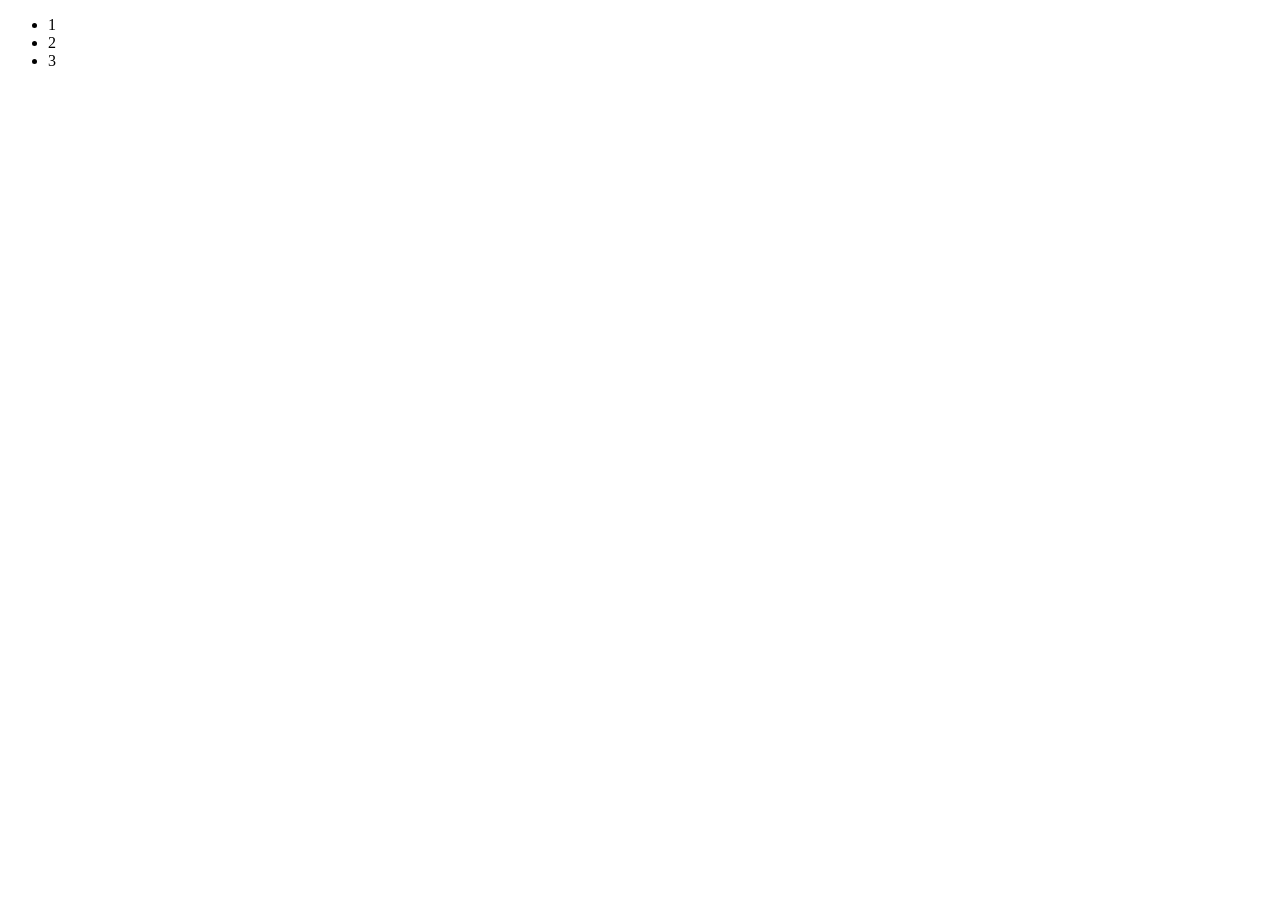
==== git_test/index.html @ 43054185 "Add two new files to project" ====
<!DOCTYPE html>
<html lang="en">
<head>
    <meta charset="UTF-8">
    <title>Title</title>
    <link rel="stylesheet" href="css/style.css">
</head>
<body>
<ul>
    <li>1</li>
    <li>2</li>
    <li>3</li>
</ul>

</body>
</html>
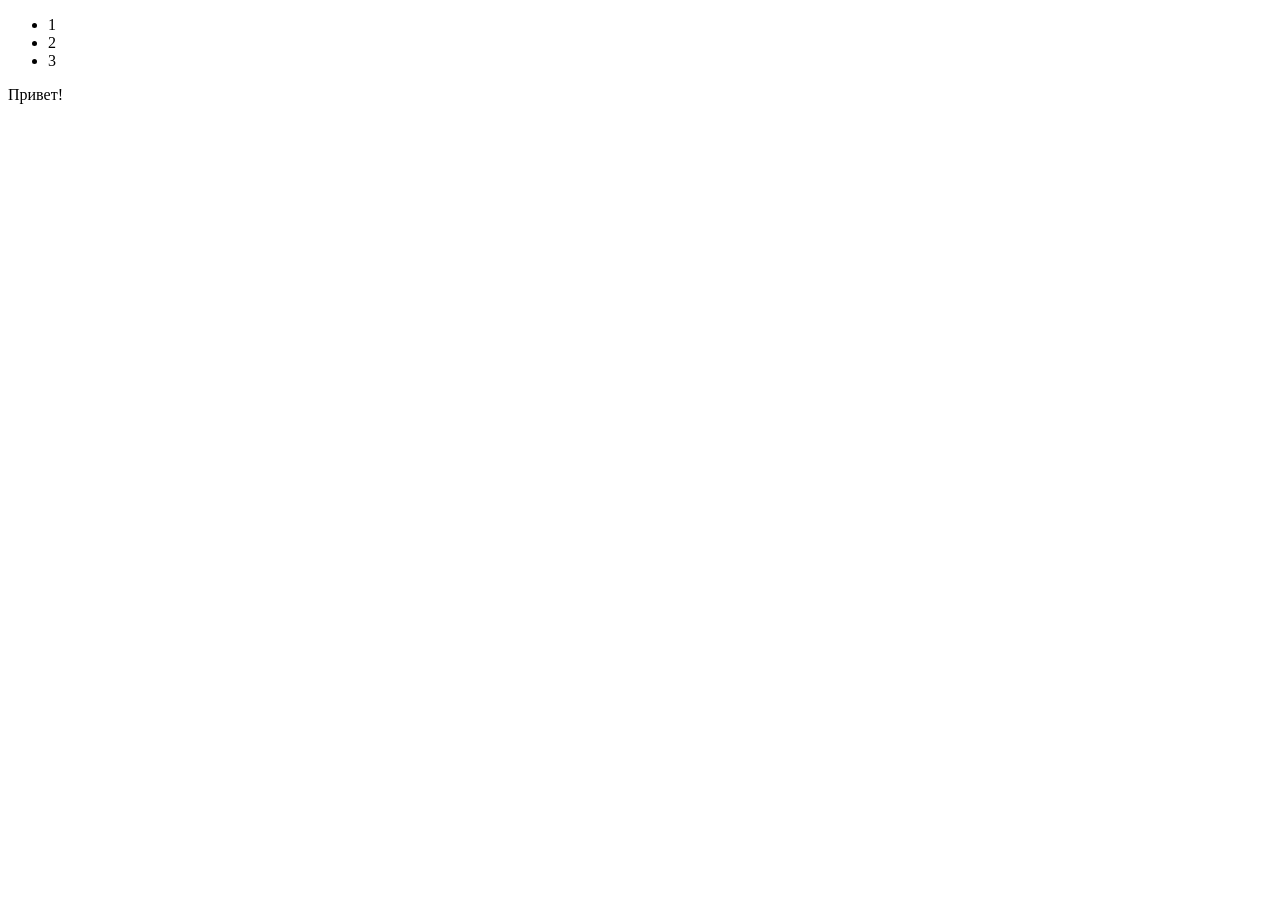
==== commit e4814985: "changed index.html" ====
--- a/git_test/index.html
+++ b/git_test/index.html
@@ -11,6 +11,6 @@
     <li>2</li>
     <li>3</li>
 </ul>
-
+<p>Привет!</p>
 </body>
 </html>
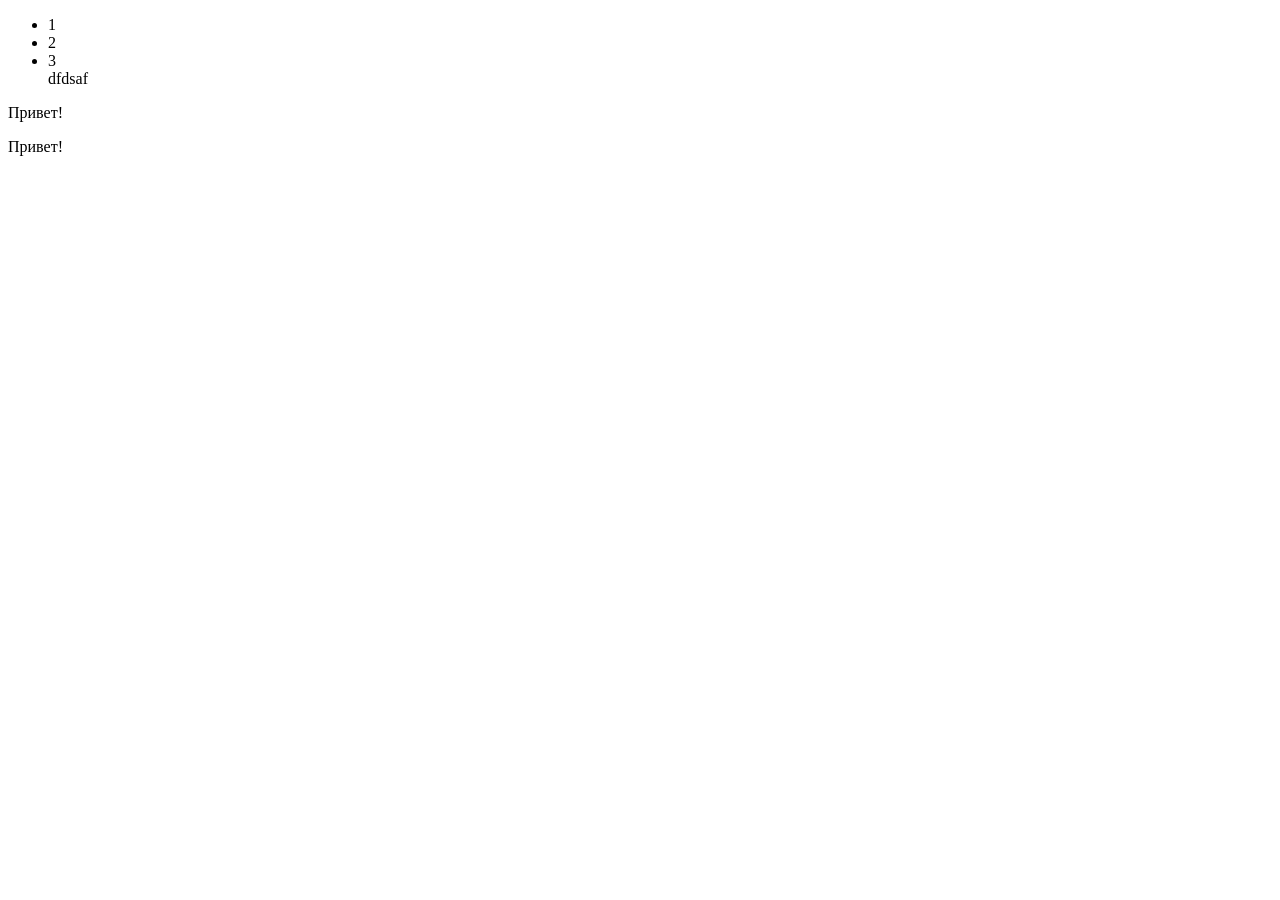
==== commit 3e41a482: "some commit" ====
--- a/git_test/index.html
+++ b/git_test/index.html
@@ -9,8 +9,9 @@
 <ul>
     <li>1</li>
     <li>2</li>
-    <li>3</li>
+    <li>3</li>dfdsaf
 </ul>
+<p>Привет!</p>
 <p>Привет!</p>
 </body>
 </html>
